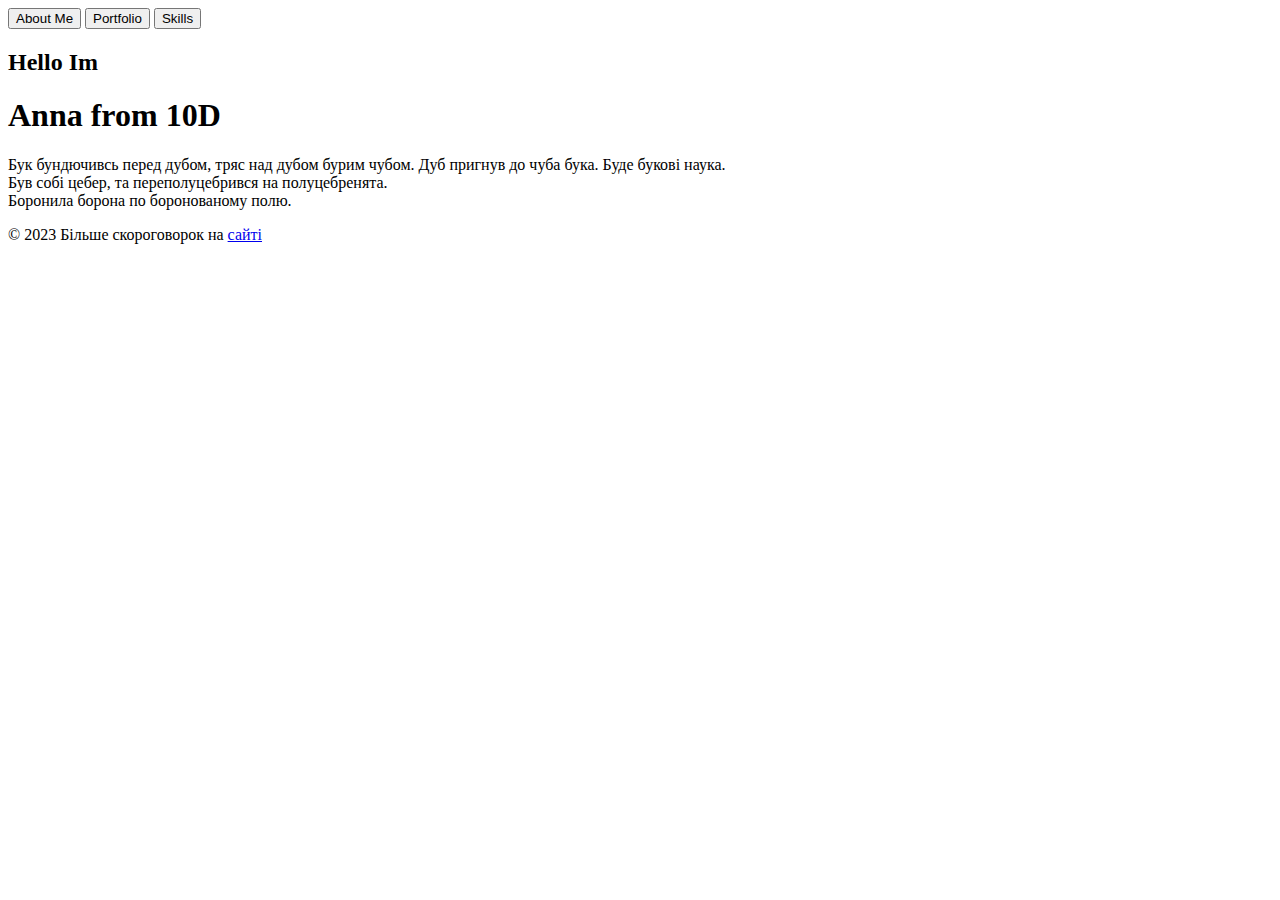
==== index.html @ e15171b4 "Update and rename testik/testik.html to index.html" ====
<!DOCTYPE html>
<html>
<head>
<title>2023</title>
<link rel="stylesheet" href="testik.css">
</head>

<body>
    <header class="colored-div">

        <div>
            <button onclick="window.location.href = 'testik.html'" class="button1">About Me</button>
            <button onclick="window.location.href = 'page2.html'" class="button2">Portfolio</button>
            <button onclick="window.location.href = 'page3.html'" class="button2">Skills</button>
    
        </div>

   </header>

    
<main>

    <div class="line-container1">
        <div class="topin-line"></div>
      </div> 
    <h2>
        Hello Im
    </h2>
    <h1>
       Anna from 10D
    </h1>


    <div class="line-container1">
        <div class="lefting-line"></div>
    </div> 


    <div class="line-container1">
      <div class="righting-line"></div>
    </div> 




   </main>






</body>
<footer> 
    <p> 
    <li>
        Бук бундючивсь перед дубом, тряс над дубом бурим чубом. Дуб пригнув до чуба бука. Буде букові наука.
     
    </li>
    <li>
        Був собі цебер, та переполуцебрився на полуцебренята.

    </li>
    <li>
        Боронила борона по боронованому полю.

    </li>

    </p>
    <p>&copy; 2023 Більше скороговорок на  <a href="https://24tv.ua/education/ru/skorogovorki-ukrainskom-nauchitsja-govorit-krasivo-novosti-ukrainy_n1450481">сайтi</a> </p>

</footer>
</html>
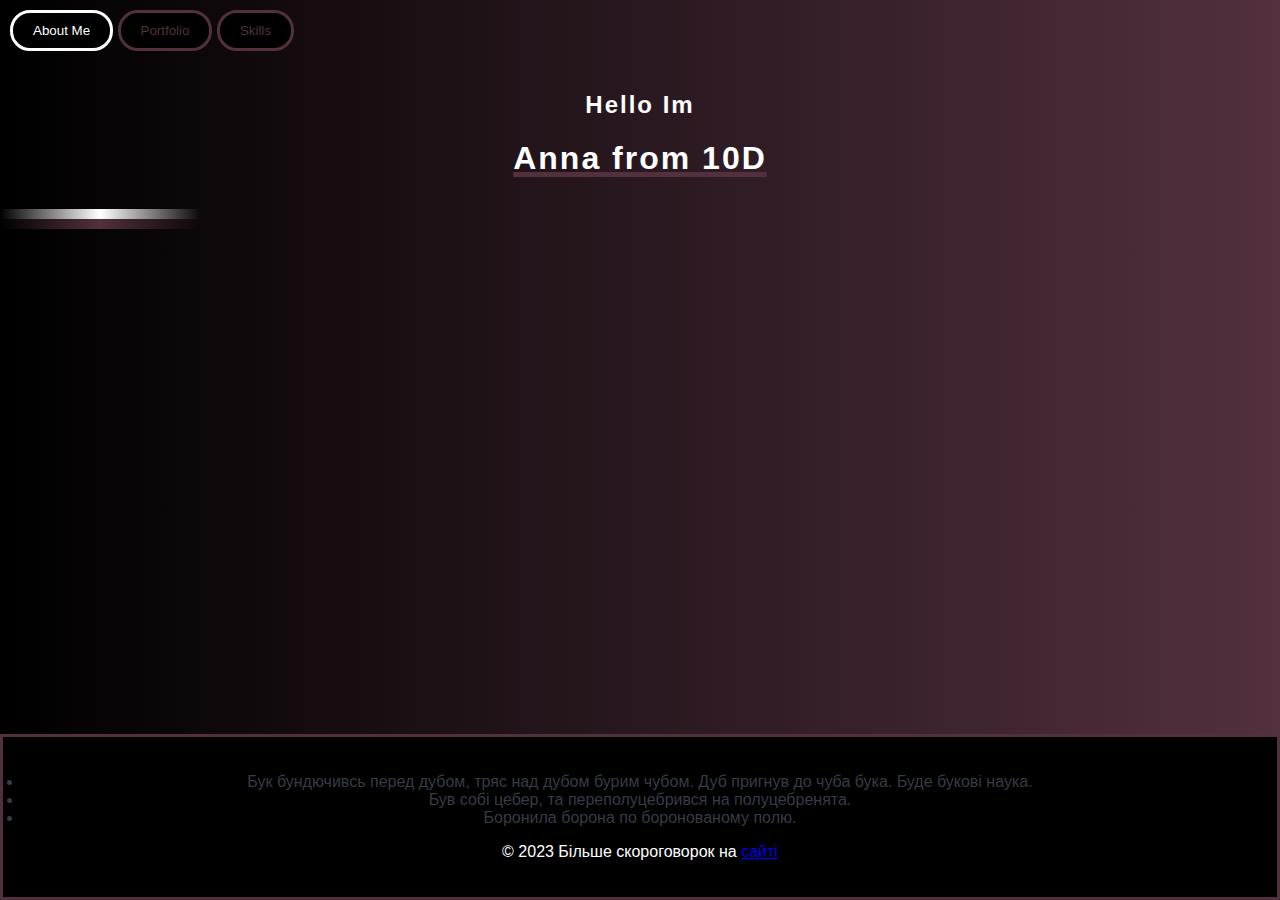
==== commit 2abcb0de: "Update index.html" ====
--- a/index.html
+++ b/index.html
@@ -2,7 +2,7 @@
 <html>
 <head>
 <title>2023</title>
-<link rel="stylesheet" href="testik.css">
+<link rel="stylesheet" href="style.css">
 </head>
 
 <body>
--- a/style.css
+++ b/style.css
@@ -0,0 +1,227 @@
+footer {
+    background-color: black; /* Цвет фона */
+    color: #fff; /* Цвет текста */
+    padding: 20px; /* Внутренний отступ */
+    text-align: center; /* Выравнивание текста по центру */
+    font-size: 16px; /* Размер шрифта */
+    border:  3px solid #52303e;
+
+
+    margin-bottom: 0px;
+  }
+
+
+  
+  /* При наведении курсора на ссылки */
+  footer:hover {
+    background-color: #2d2a2c;
+    color: black; /* Подчеркивание при наведении */
+  }
+
+  html, body {
+    height: 100%;
+    margin: 0;
+    padding: 0;
+    }
+
+body {
+    display: flex;
+    flex-direction: column;
+    background: linear-gradient(to right, #000, #52303e);
+    font-family: 'Arial', sans-serif;
+}
+
+main {
+    flex: 1;
+}
+
+
+header {
+  background-color: transparent;
+  color: #fff;
+
+  padding: 10px;
+
+ 
+}
+
+h1{
+
+  font-family: Arial, sans-serif; /* Семейство шрифта */
+  color: white; /* Цвет текста */
+  font-weight: bold; /* Жирность шрифта */
+  text-align: center; /* Выравнивание текста */
+  letter-spacing: 2px;; /* Подчеркивание текста */
+  margin-left: 0%;
+  padding-bottom: 10px;
+  text-decoration: 5px underline  #52303e;
+}
+
+h2{
+
+  font-family:sans-serif ; /* Семейство шрифта */
+  color: white; /* Цвет текста */
+  font-weight: bold; /* Жирность шрифта */
+  text-align: center; /* Выравнивание текста */
+  letter-spacing: 2px; /* Подчеркивание текста */
+  margin-left: 0%;
+  padding-bottom: 0px;
+
+}
+
+h4{
+  font-family:sans-serif ; /* Семейство шрифта */
+  color: white; /* Цвет текста */
+  font-weight: bold; /* Жирность шрифта */
+  text-align: center; /* Выравнивание текста */
+  letter-spacing: 2px;; /* Подчеркивание текста */
+  margin-left: 0%;
+  margin-top: 0px;
+  padding-bottom: 0px;
+
+}
+
+.img{
+  width: 100px;
+  margin-left: 50%;
+  margin-bottom:0px;
+  text-align: center;
+  border: 3px solid #fff ;
+
+}
+
+.div{
+    display: flex;
+    flex-direction: column;
+    background:  #52303e;
+    border: 2px #fff ;
+    height: 250px;
+}
+
+li{
+  color: #373b47;
+}
+
+li:hover{
+  color: black;
+}
+
+.lel{
+  margin-left: 20px;
+  margin-top: 8px;
+  color: black;
+  text-size-adjust: 20px;
+  font-family:sans-serif ;
+  letter-spacing: 1px;
+}
+
+
+.button1 {
+  background-color: black; /* Цвет фона */
+  color: #fff; /* Цвет текста */
+  padding: 10px 20px; /* Внутренний отступ */
+  border: 3px solid white; /* Убираем границу */
+  border-radius: 20px; /* Закругление углов */
+  cursor: pointer; /* Изменение формы курсора при наведении */
+}
+
+.button1:hover {
+  background-color: black; /* Цвет фона */
+  color: #8c6d7a; /* Цвет текста */
+  padding: 10px 20px; /* Внутренний отступ */
+  border: 3px solid #8c6d7a; /* Убираем границу */
+  border-radius: 20px; /* Закругление углов */
+  cursor: pointer; /* Изменение формы курсора при наведении */
+}
+
+/* Стили для второстепенных кнопок */
+.button2 {
+  background-color: black; /* Цвет фона */
+  color: #52303e; /* Цвет текста */
+  padding: 10px 20px; /* Внутренний отступ */
+  border: 3px solid #52303e; /* Граница */
+  border-radius: 20px; /* Закругление углов */
+  cursor: pointer; /* Изменение формы курсора при наведении */
+}
+
+.button2:hover{
+  background-color: black; /* Цвет фона */
+  color: #8c6d7a; /* Цвет текста */
+  padding: 10px 20px; /* Внутренний отступ */
+  border: 3px solid #8c6d7a; /* Убираем границу */
+  border-radius: 20px; /* Закругление углов */
+  cursor: pointer; /* Изменение формы курсора при наведении */
+}
+
+.trapezoid {
+  width: 10;
+  height: 0;
+  border-left: 50px solid transparent; /* Левая граница */
+  border-right: 50px solid transparent; /* Правая граница */
+  border-bottom: 100px solid #3498db;
+}
+.container {
+  display: flex;
+}
+
+.box {
+  width: 500px;
+  height: 1000px;
+  border: 1px solid #000;
+  margin: 10px;
+}
+
+
+.line-container1 {
+  width: 100%;
+  height: 10px; /* Толщина линии */
+  position: relative;
+}
+
+.lefting-line {
+  width: 200px; /* Длина линии */
+  height: 10px;
+  background: linear-gradient(to right, transparent,  #ffffff,transparent); /* Градиент для светящейся линии */
+  position: absolute;
+  animation: lefting 5s linear infinite; /* Анимация движения линии */
+}
+
+.righting-line {
+  width: 200px; /* Длина линии */
+  height: 10px;
+  background: linear-gradient(to right, transparent,  #52303e,transparent); /* Градиент для светящейся линии */
+  position: absolute;
+  animation: righting 5s linear infinite; /* Анимация движения линии */
+}
+
+
+
+@keyframes lefting {
+  0% {
+      left: -0%; /* Начальное положение линии (левая граница) */
+  }
+  100% {
+      Left: 100%; /* Конечное положение линии (правая граница) */
+  }
+}
+
+@keyframes righting {
+  0% {
+      Right: 0%; /* Начальное положение линии (левая граница) */
+  }
+  100% {
+      RIght: 100%; /* Конечное положение линии (правая граница) */
+  }
+}
+
+.centered-div {
+  display: none;
+  background-color: #ccb92a;
+  padding: 20px;
+  border: 1px solid #333;
+  position: fixed;
+  top: 50%;
+  left: 50%;
+  transform: translate(-50%, -50%);
+  text-align: center;
+}
